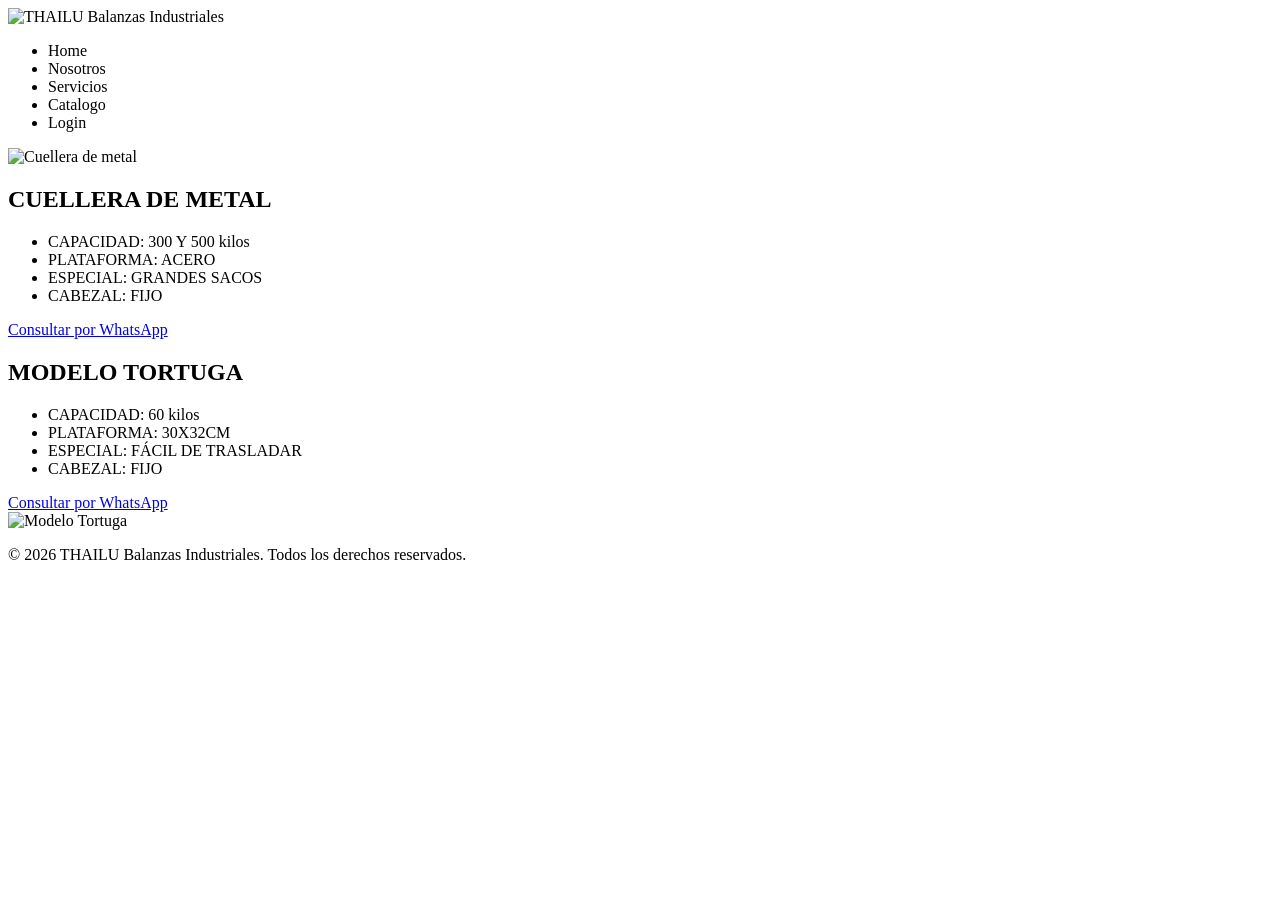
==== src/main/resources/templates/catalogo.html @ eff69faa "primer commit - proyecto thailu backend" ====
<!DOCTYPE html>
<html lang="es" xmlns:th="http://www.thymeleaf.org">
<head>
    <meta charset="UTF-8">
    <meta name="viewport" content="width=device-width, initial-scale=1.0">
    <link rel="stylesheet" th:href="@{/css/style.css}">
    <link rel="stylesheet" th:href="@{/css/navbar.css}">
    <link rel="stylesheet" th:href="@{/css/footer.css}">
    <link rel="stylesheet" th:href="@{/css/catalogo.css}">
    <title>Catálogo | THAILU</title>
</head>
<body>
<div class="page-container">
    <header class="header">
        <div class="logo">
            <img th:src="@{/assets/images/logo/logo.png}" alt="THAILU Balanzas Industriales">
        </div>
        <nav class="navbar">
            <ul>
                <li><a th:href="@{/}">Home</a></li>
                <li><a th:href="@{/nosotros}">Nosotros</a></li>
                <li><a th:href="@{/servicios}">Servicios</a></li>
                <li><a class="active" th:href="@{/catalogo}">Catalogo</a></li>
                <li><a th:href="@{/login}">Login</a></li>
            </ul>
        </nav>
    </header>

    <main>
        <section class="catalog-content">
            <article class="product-row">
                <div class="product-image">
                    <img th:src="@{/assets/images/catalogo/cuellera-metal.png}" alt="Cuellera de metal">
                </div>
                <div class="product-info">
                    <h2>CUELLERA DE METAL</h2>
                    <div class="title-line"></div>
                    <ul>
                        <li>CAPACIDAD: 300 Y 500 kilos</li>
                        <li>PLATAFORMA: ACERO</li>
                        <li>ESPECIAL: GRANDES SACOS</li>
                        <li>CABEZAL: FIJO</li>
                    </ul>
                    <a href="https://wa.me/51972147614?text=Hola%2C%20me%20interesa%20la%20Cuellera%20de%20Metal%20(300/500kg)"
                       target="_blank"
                       class="btn-whatsapp">
                        Consultar por WhatsApp
                    </a>
                </div>
            </article>

            <article class="product-row reverse">
                <div class="product-info">
                    <h2>MODELO TORTUGA</h2>
                    <div class="title-line"></div>
                    <ul>
                        <li>CAPACIDAD: 60 kilos</li>
                        <li>PLATAFORMA: 30X32CM</li>
                        <li>ESPECIAL: FÁCIL DE TRASLADAR</li>
                        <li>CABEZAL: FIJO</li>
                    </ul>
                    <a href="https://wa.me/51972147614?text=Hola%2C%20me%20interesa%20el%20Modelo%20de%20Tortuga%20(60kg)"
                       target="_blank"
                       class="btn-whatsapp">
                        Consultar por WhatsApp
                    </a>
                </div>
                <div class="product-image">
                    <img th:src="@{/assets/images/catalogo/modelo-tortuga.png}" alt="Modelo Tortuga">
                </div>
            </article>
        </section>
    </main>

    <footer class="footer">
        <p>© 2026 THAILU Balanzas Industriales. Todos los derechos reservados.</p>
    </footer>
</div>
</body>
</html>
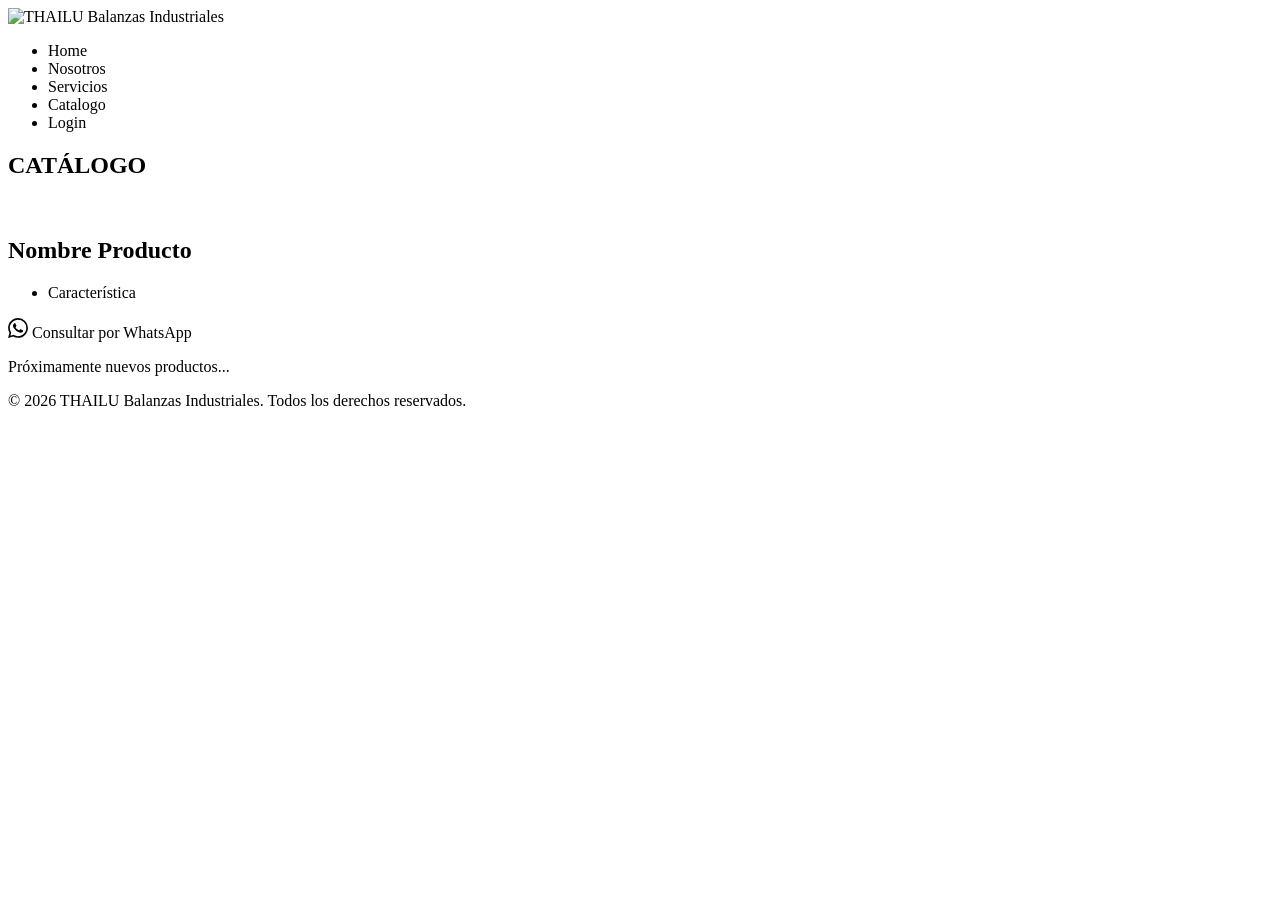
==== commit 5582a589: "Actualización general: nuevos archivos y cambios varios" ====
--- a/src/main/resources/templates/catalogo.html
+++ b/src/main/resources/templates/catalogo.html
@@ -27,48 +27,45 @@
     </header>
 
     <main>
-        <section class="catalog-content">
-            <article class="product-row">
-                <div class="product-image">
-                    <img th:src="@{/assets/images/catalogo/cuellera-metal.png}" alt="Cuellera de metal">
+        <section class="catalogo-hero">
+            <h1>CATÁLOGO</h1>
+        </section>
+
+        <section class="catalogo-content">
+            <!-- Si hay productos -->
+            <div th:if="${!#lists.isEmpty(productos)}">
+                <div th:each="p, iterStat : ${productos}"
+                     th:class="${iterStat.odd} ? 'product-row reverse' : 'product-row'">
+
+                    <div class="product-image">
+                        <img th:src="${p.imagenUrl}" th:alt="${p.nombre}">
+                    </div>
+
+                    <div class="product-info">
+                        <h2 th:text="${p.nombre}">Nombre Producto</h2>
+                        <div class="title-line"></div>
+                        <ul>
+                            <li th:each="linea : ${#strings.arraySplit(p.descripcion, '\n')}"
+                                th:text="${linea}">Característica</li>
+                        </ul>
+
+                        <!-- Botón WhatsApp estilizado -->
+                        <a th:href="'https://wa.me/51999999999?text=Hola,%20estoy%20interesado%20en%20el%20producto:%20' + ${p.nombre}"
+                           class="btn-whatsapp"
+                           target="_blank">
+                            <svg width="20" height="20" viewBox="0 0 24 24" fill="currentColor">
+                                <path d="M17.472 14.382c-.297-.149-1.758-.867-2.03-.967-.273-.099-.471-.148-.67.15-.197.297-.767.966-.94 1.164-.173.199-.347.223-.644.075-.297-.15-1.255-.463-2.39-1.475-.883-.788-1.48-1.761-1.653-2.059-.173-.297-.018-.458.13-.606.134-.133.298-.347.446-.52.149-.174.198-.298.298-.497.099-.198.05-.371-.025-.52-.075-.149-.669-1.612-.916-2.207-.242-.579-.487-.5-.669-.51-.173-.008-.371-.01-.57-.01-.198 0-.52.074-.792.372-.272.297-1.04 1.016-1.04 2.479 0 1.462 1.065 2.875 1.213 3.074.149.198 2.096 3.2 5.077 4.487.709.306 1.262.489 1.694.625.712.227 1.36.195 1.871.118.571-.085 1.758-.719 2.006-1.413.248-.694.248-1.289.173-1.413-.074-.124-.272-.198-.57-.347m-5.421 7.403h-.004a9.87 9.87 0 01-5.031-1.378l-.361-.214-3.741.982.998-3.648-.235-.374a9.86 9.86 0 01-1.51-5.26c.001-5.45 4.436-9.884 9.888-9.884 2.64 0 5.122 1.03 6.988 2.898a9.825 9.825 0 012.893 6.994c-.003 5.45-4.437 9.884-9.885 9.884m8.413-18.297A11.815 11.815 0 0012.05 0C5.495 0 .16 5.335.157 11.892c0 2.096.547 4.142 1.588 5.945L.057 24l6.305-1.654a11.882 11.882 0 005.683 1.448h.005c6.554 0 11.89-5.335 11.893-11.893a11.821 11.821 0 00-3.48-8.413z"/>
+                            </svg>
+                            Consultar por WhatsApp
+                        </a>
+                    </div>
                 </div>
-                <div class="product-info">
-                    <h2>CUELLERA DE METAL</h2>
-                    <div class="title-line"></div>
-                    <ul>
-                        <li>CAPACIDAD: 300 Y 500 kilos</li>
-                        <li>PLATAFORMA: ACERO</li>
-                        <li>ESPECIAL: GRANDES SACOS</li>
-                        <li>CABEZAL: FIJO</li>
-                    </ul>
-                    <a href="https://wa.me/51972147614?text=Hola%2C%20me%20interesa%20la%20Cuellera%20de%20Metal%20(300/500kg)"
-                       target="_blank"
-                       class="btn-whatsapp">
-                        Consultar por WhatsApp
-                    </a>
-                </div>
-            </article>
+            </div>
 
-            <article class="product-row reverse">
-                <div class="product-info">
-                    <h2>MODELO TORTUGA</h2>
-                    <div class="title-line"></div>
-                    <ul>
-                        <li>CAPACIDAD: 60 kilos</li>
-                        <li>PLATAFORMA: 30X32CM</li>
-                        <li>ESPECIAL: FÁCIL DE TRASLADAR</li>
-                        <li>CABEZAL: FIJO</li>
-                    </ul>
-                    <a href="https://wa.me/51972147614?text=Hola%2C%20me%20interesa%20el%20Modelo%20de%20Tortuga%20(60kg)"
-                       target="_blank"
-                       class="btn-whatsapp">
-                        Consultar por WhatsApp
-                    </a>
-                </div>
-                <div class="product-image">
-                    <img th:src="@{/assets/images/catalogo/modelo-tortuga.png}" alt="Modelo Tortuga">
-                </div>
-            </article>
+            <!-- Si NO hay productos -->
+            <div class="catalogo-vacio" th:if="${#lists.isEmpty(productos)}">
+                <p>Próximamente nuevos productos...</p>
+            </div>
         </section>
     </main>
 
